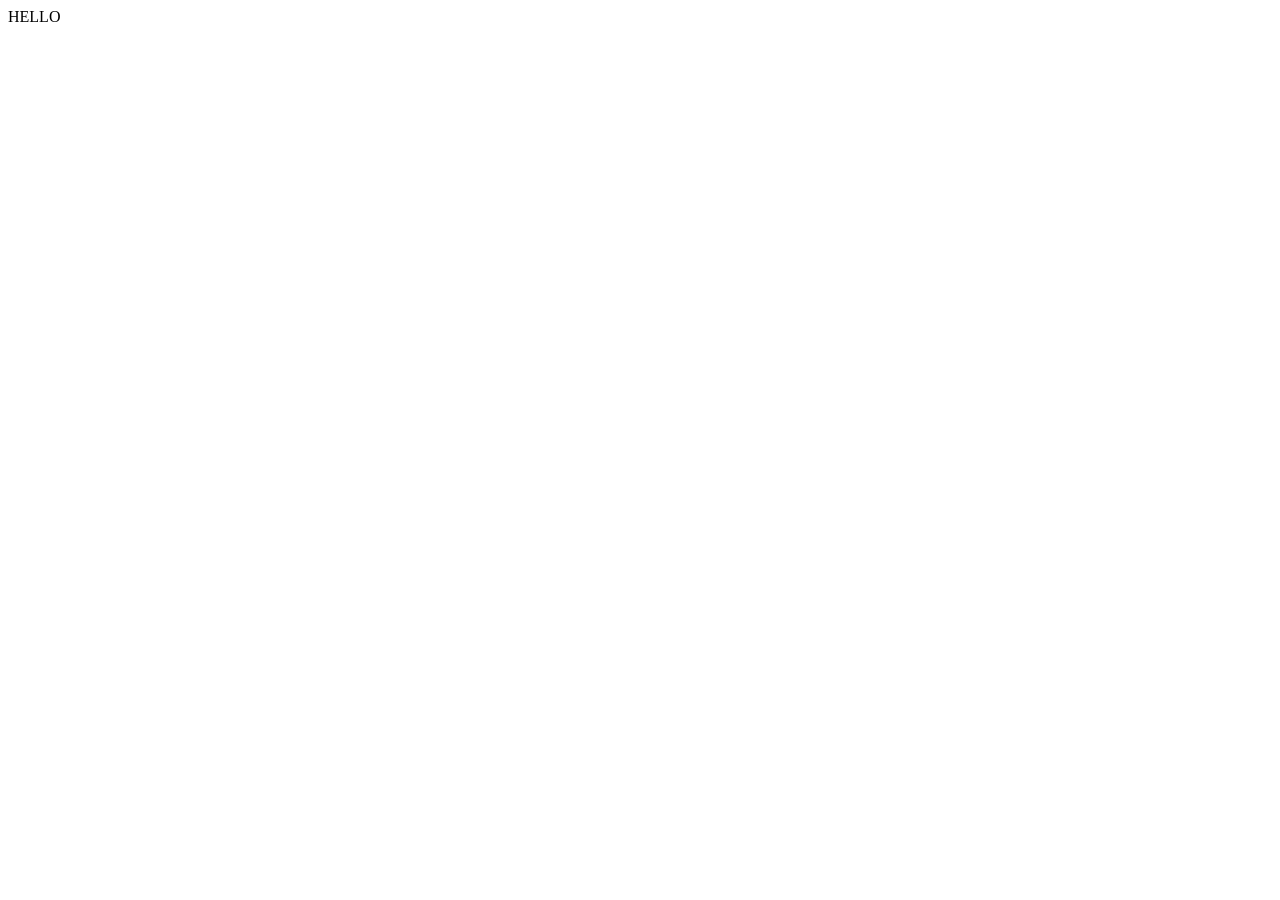
==== sites/new-account.html @ 4d35ac06 "Create new-account.html boilerplate" ====
<!DOCTYPE html>
<html lang="en">
<head>
    <meta charset="UTF-8">
    <meta name="viewport" content="width=device-width, initial-scale=1.0">
    <title>MUCSI site</title>
</head>
<body>
    HELLO
</body>
</html>
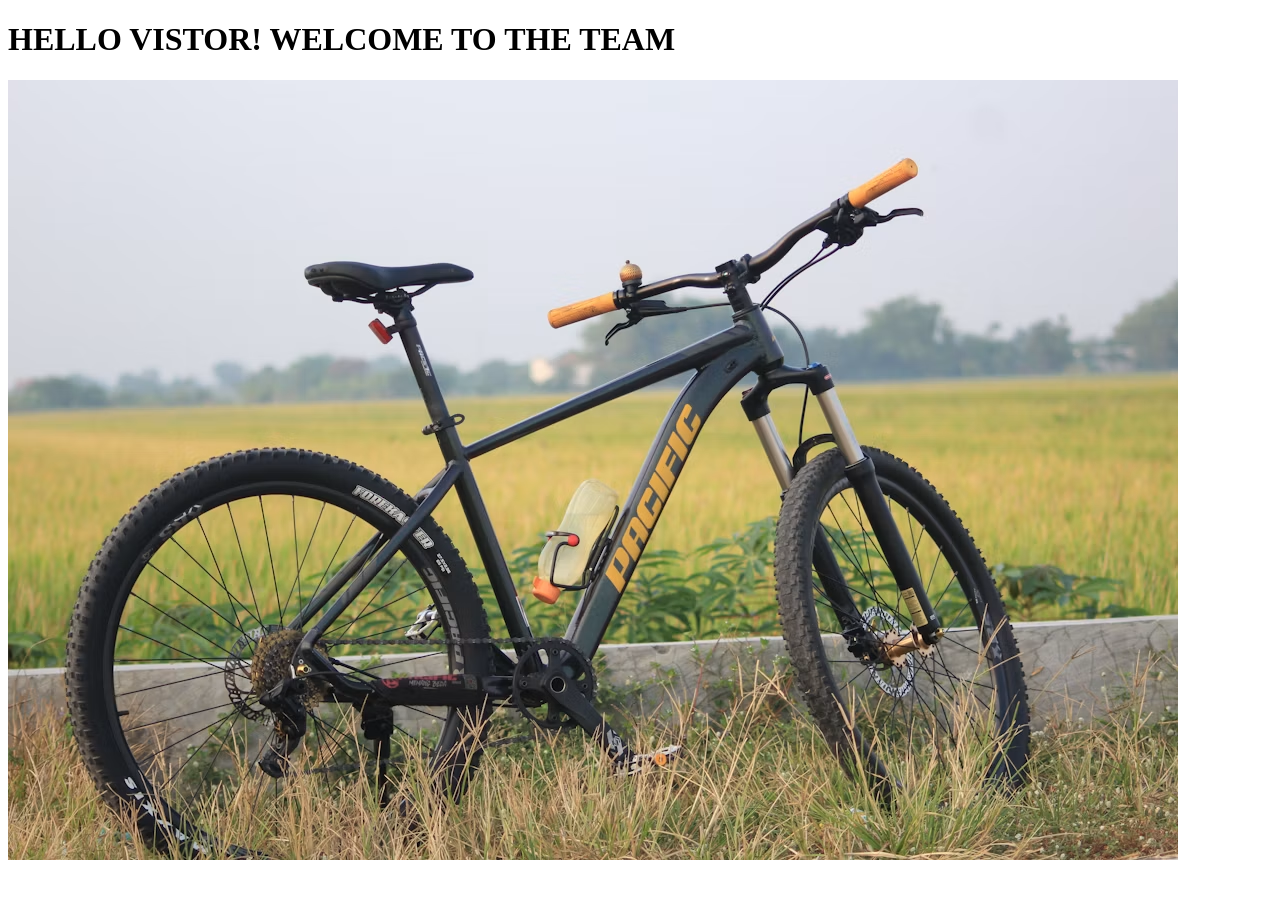
==== commit e892c64a: "Add img for background and a welcome message" ====
--- a/sites/new-account.html
+++ b/sites/new-account.html
@@ -6,6 +6,7 @@
     <title>MUCSI site</title>
 </head>
 <body>
-    HELLO
+    <h1>HELLO VISTOR! WELCOME TO THE TEAM</h1>
+    <img src="../images/bike2.avif">
 </body>
 </html>
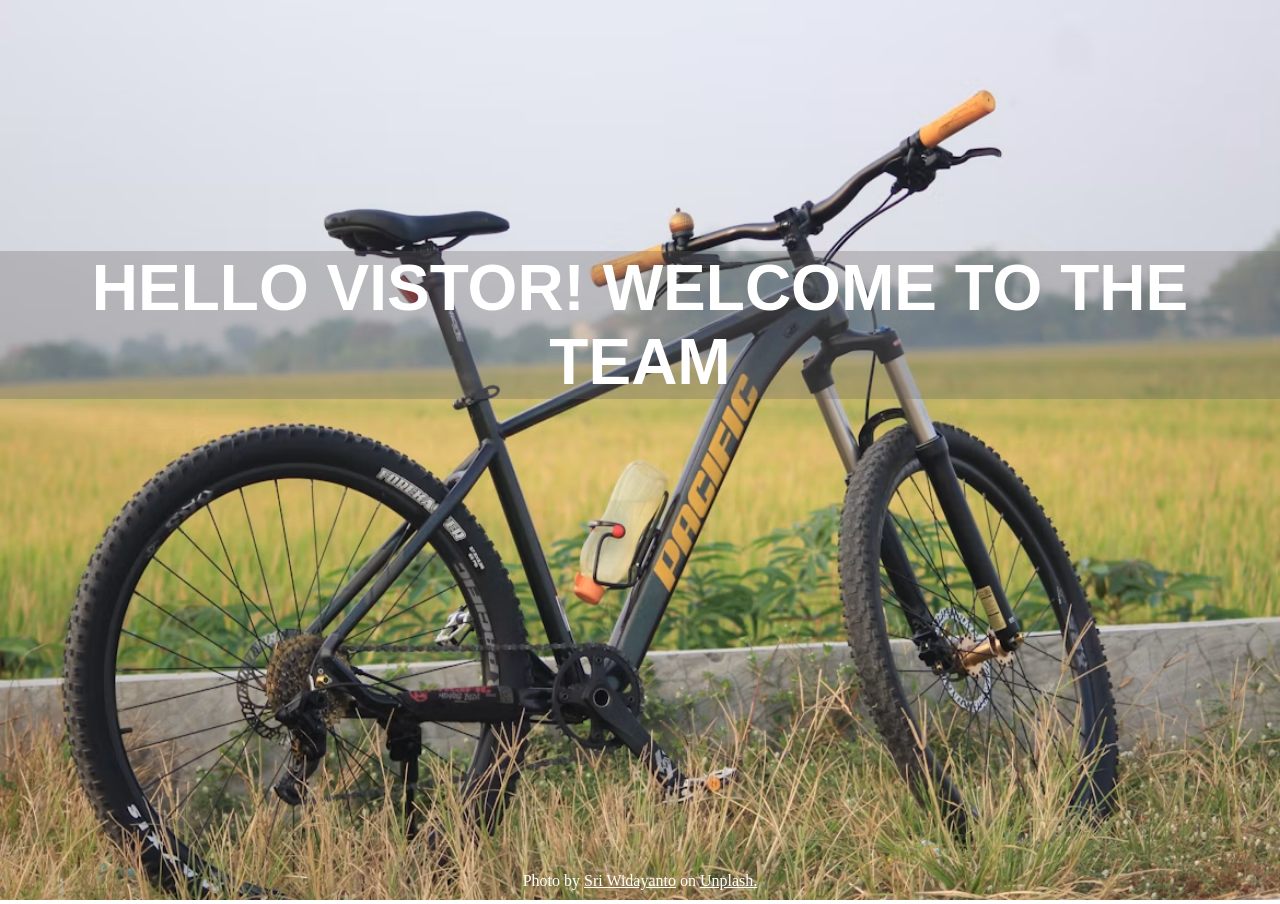
==== commit 40c801bd: "Create a basic new-account page" ====
--- a/sites/new-account.html
+++ b/sites/new-account.html
@@ -4,9 +4,14 @@
     <meta charset="UTF-8">
     <meta name="viewport" content="width=device-width, initial-scale=1.0">
     <title>MUCSI site</title>
+    <link rel="stylesheet" href="https://fonts.cdnfonts.com/css/troika">
+    <link rel="stylesheet" href="../style.css">
 </head>
 <body>
     <h1>HELLO VISTOR! WELCOME TO THE TEAM</h1>
-    <img src="../images/bike2.avif">
+    <img class="new-page-background" src="../images/bike2.avif">
+    <button class="home-button"><a href="../index.html">Back to the main page</a></button> 
+    <p class="credit">Photo by <a href="https://unsplash.com/@thisisgeipenko">Sri Widayanto</a>
+    on <a href="https://unsplash.com/">Unplash.</a></p> 
 </body>
 </html>
--- a/style.css
+++ b/style.css
@@ -0,0 +1,151 @@
+* {
+    margin: 0;
+    box-sizing: border-box;
+}
+
+.container {
+    display: flex;
+}
+
+.left-side {
+    min-height: 100vh;
+    position: relative;
+    width: 30vw;
+}
+
+a {
+    color: white;
+}
+
+h1,
+.header {
+    position: absolute;
+    left: 0;
+    top: 25%;
+    width: 100%;
+    text-align: center;
+    color: white;
+    font-family: "Troika", sans-serif;
+    font-size: 4rem;
+    margin: 2% 0;
+    background-color: rgb(102 96 96 / 30%);
+}
+
+.header::before {
+    content: "";
+    position: absolute;
+    width: 50px;
+    height: 50px;
+    left: calc(50% - 130px);
+    top: 50%;
+    transform: translateY(-50%);
+    background: url(./images/odin-lined.png) center / contain no-repeat;
+}
+
+.credit {
+    position: absolute;
+    bottom: 10px;
+    left: 50%;
+    transform: translate(-50%);
+    color: white;
+}
+
+img {
+    height: 100vh;
+    width: 30vw;
+}
+
+.right-side {
+    display: flex;
+    flex-direction: column;
+    width: 100%;
+}
+
+header {
+    min-height: 30%;
+}
+
+form {
+    min-height: 40%;
+    background-color: rgb(235, 235, 235);
+    box-shadow: 0 10px 10px rgb(143 139 139 / 0.4);
+}
+
+header h2,
+header p {
+    font-size: 2rem;
+    margin: 3rem;
+    font-weight: normal;
+}
+
+form h2 {
+    margin: 1.5rem 3rem;
+}
+
+form>p {
+    margin: 1rem 0 0 3rem;
+}
+
+
+.form-row {
+    display: flex;
+    flex-direction: column;
+    margin: 1rem 2rem;
+}
+
+input {
+    max-width: 50%;
+    height: 2rem;
+    border-radius: 8px;
+    border: 2px solid gray;
+}
+
+input:focus {
+    border: 2px solid black;
+}
+
+input[type="password"] {
+    border: 2px solid rgb(106, 37, 170);
+}
+
+input:user-invalid {
+    border: 2px solid red;
+}
+
+.form-grid {
+    display: grid;
+    grid-template-columns: repeat(2, 1fr);
+    grid-template-rows: repeat(3, 1fr);
+    gap: 10px;
+}
+
+button {
+    font-size: 25px;
+    margin: 3rem;
+    color: white;
+    background-color: rgb(90, 129, 90);
+    border-radius: 10px;
+    padding: 0.5em 1em;
+}
+
+footer p {
+    font-size: 1.5rem;
+    margin: 1rem 3rem;
+}
+
+footer a {
+    color: rgb(90, 129, 90);
+}
+
+.new-page-background {
+    width: 100vw;
+}
+
+.home-button {
+    position: absolute;
+    top: 40%;
+}
+
+.home-button a {
+    text-decoration: none;
+}
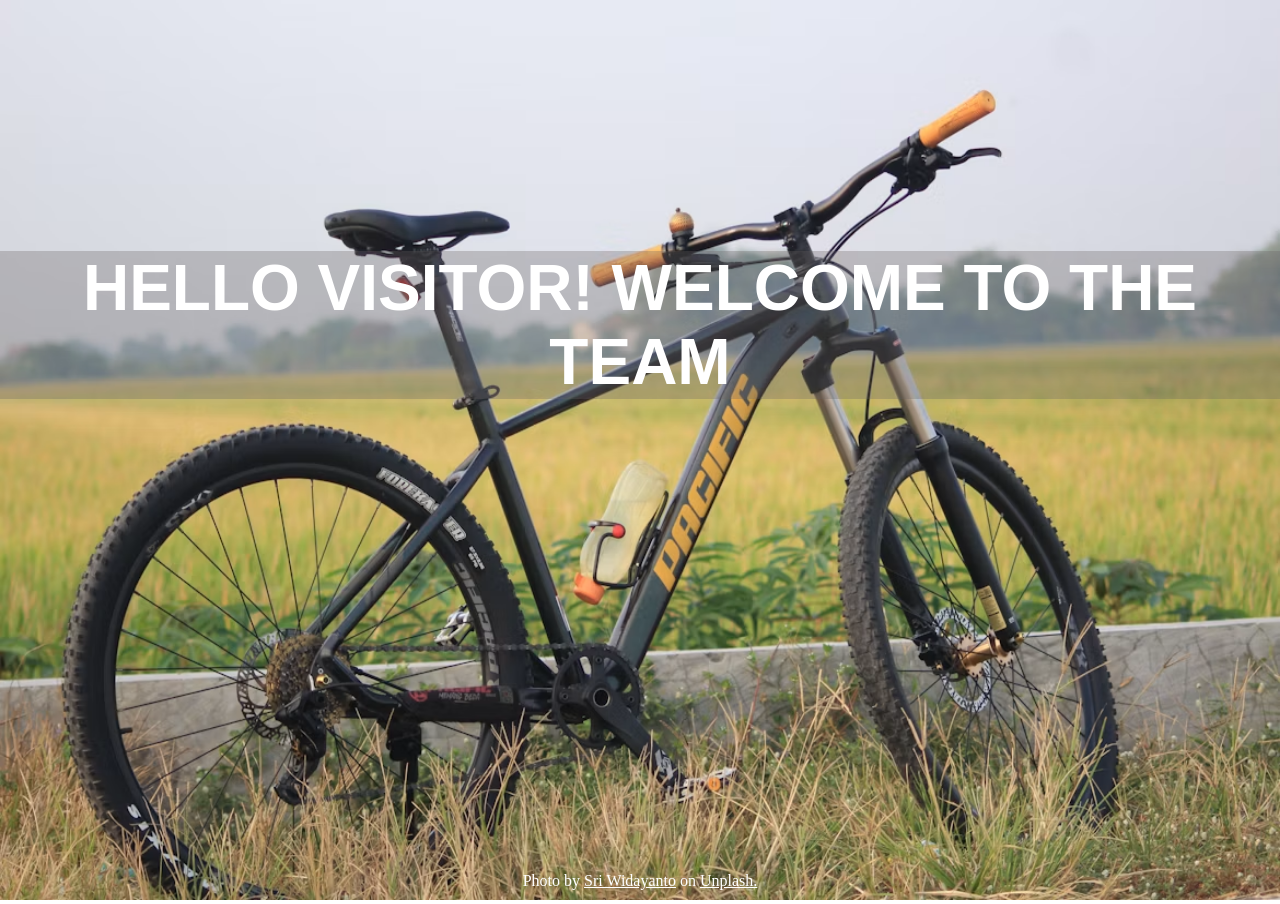
==== commit 5ad0c000: "Fix typo in new-account.html" ====
--- a/sites/new-account.html
+++ b/sites/new-account.html
@@ -8,7 +8,7 @@
     <link rel="stylesheet" href="../style.css">
 </head>
 <body>
-    <h1>HELLO VISTOR! WELCOME TO THE TEAM</h1>
+    <h1>HELLO VISITOR! WELCOME TO THE TEAM</h1>
     <img class="new-page-background" src="../images/bike2.avif">
     <button class="home-button"><a href="../index.html">Back to the main page</a></button> 
     <p class="credit">Photo by <a href="https://unsplash.com/@thisisgeipenko">Sri Widayanto</a>
--- a/style.css
+++ b/style.css
@@ -128,6 +128,10 @@
     padding: 0.5em 1em;
 }
 
+button:hover {
+    cursor: pointer;
+}
+
 footer p {
     font-size: 1.5rem;
     margin: 1rem 3rem;
